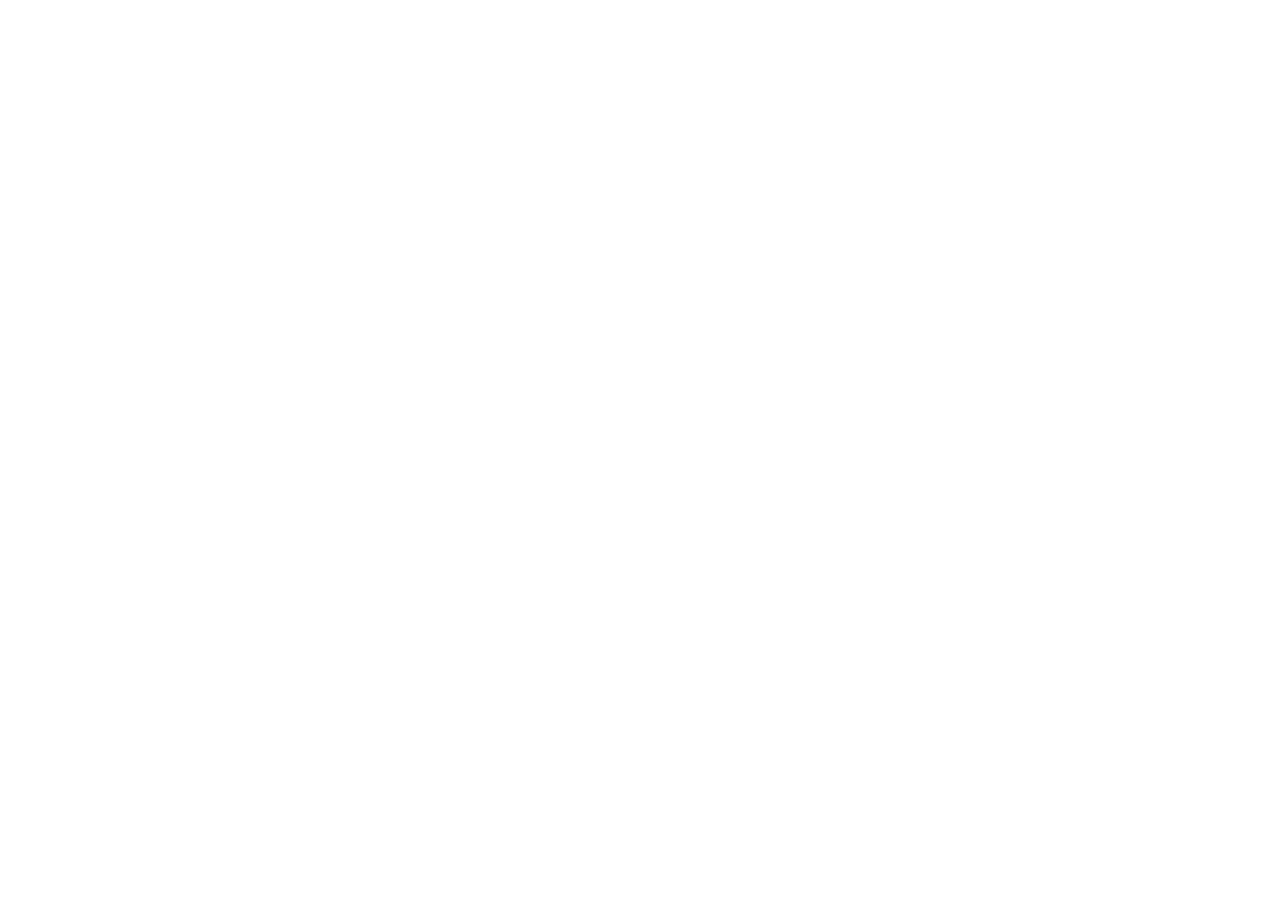
==== popupbox/index.html @ 10ce8d3e "setup HTML" ====
<!-- https://www.youtube.com/watch?v=9pXGz6Dv3q0 -->
<!DOCTYPE html>
<html lang="en">
<head>
    <meta charset="UTF-8">
    <meta name="viewport" content="width=device-width, initial-scale=1.0">
    <meta http-equiv="X-UA-Compatible" content="ie=edge">
    <title>popup box</title>
</head>
<body>
    <div class="container">
        <div class="box">
            <div class="imgBox">
                
            </div>
            <div class="content"></div>
        </div>
    </div>
</body>
</html>
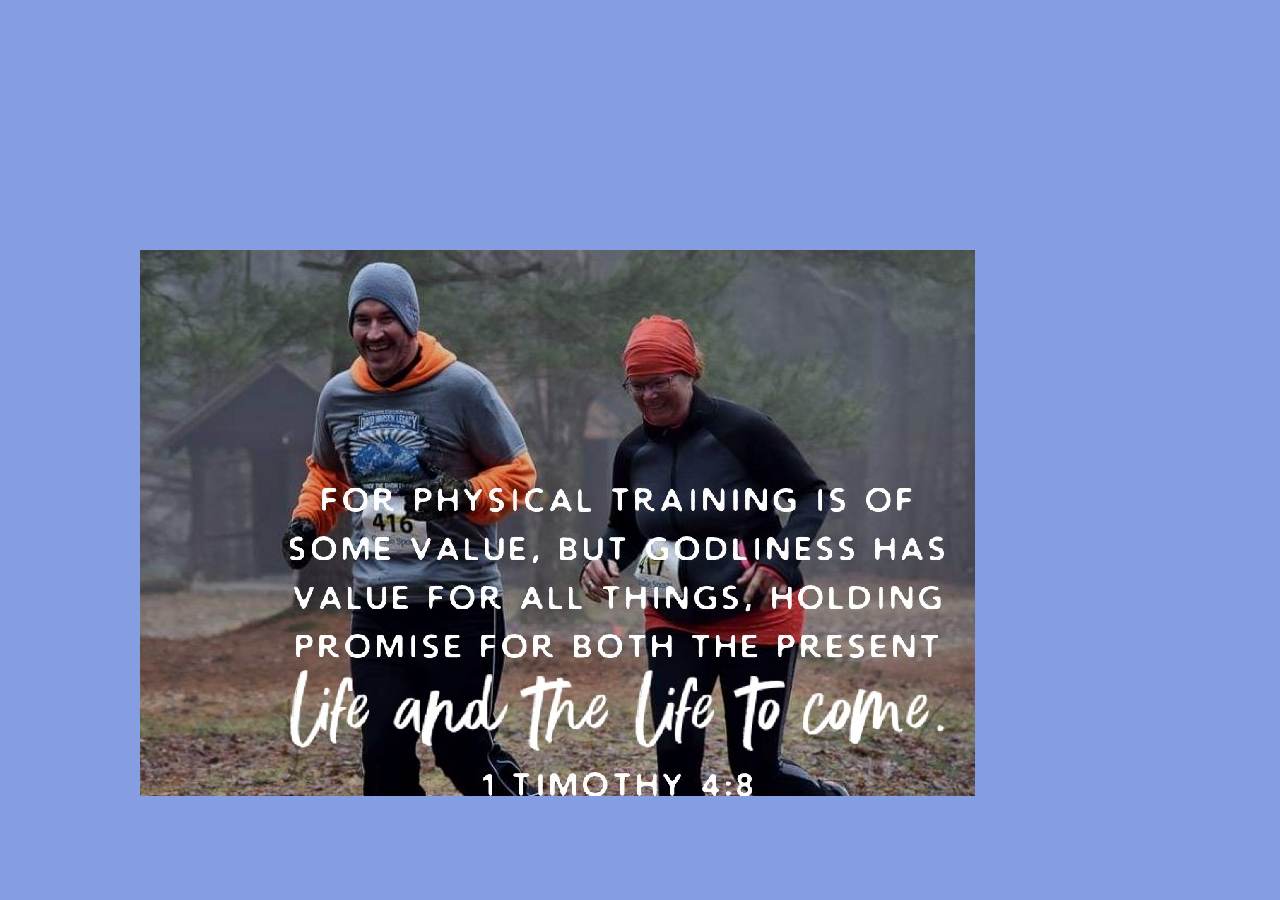
==== commit 8028ddd1: "set body style in CSS , styled container and box" ====
--- a/popupbox/index.html
+++ b/popupbox/index.html
@@ -5,13 +5,14 @@
     <meta charset="UTF-8">
     <meta name="viewport" content="width=device-width, initial-scale=1.0">
     <meta http-equiv="X-UA-Compatible" content="ie=edge">
+    <link rel="stylesheet" href="style.css">
     <title>popup box</title>
 </head>
 <body>
     <div class="container">
         <div class="box">
             <div class="imgBox">
-                
+<img src="/images/1strun2019.jpg" alt="yankee springs 10k">
             </div>
             <div class="content"></div>
         </div>
--- a/popupbox/style.css
+++ b/popupbox/style.css
@@ -0,0 +1,32 @@
+@import url(https://fonts.googleapis.com/css?family=Heebo:100,300,regular,500,700,800,900);
+
+body{
+    margin: 0;
+    padding: 0;
+    display: flex;
+    justify-content: center;
+    align-items: center;
+    min-height: 100vh;
+    background: #859ee2;
+    font-family: "Heebo",sans-serif;
+}
+.container{
+    width: 1000px;
+    display: flex;
+    flex-wrap: wrap;
+    justify-content: space-between;
+}
+.box{
+    position: relative;
+    width: 300px;
+    height: 400px;
+    background: #000;
+    box-shadow:0 30px 30px rgba(0,0,0,.5 green, blue, alpha) ;
+}
+.box .imgBox{
+    position: absolute;
+ top: 0;
+ left: 0;
+ width: 100%;
+ height: 100%;
+}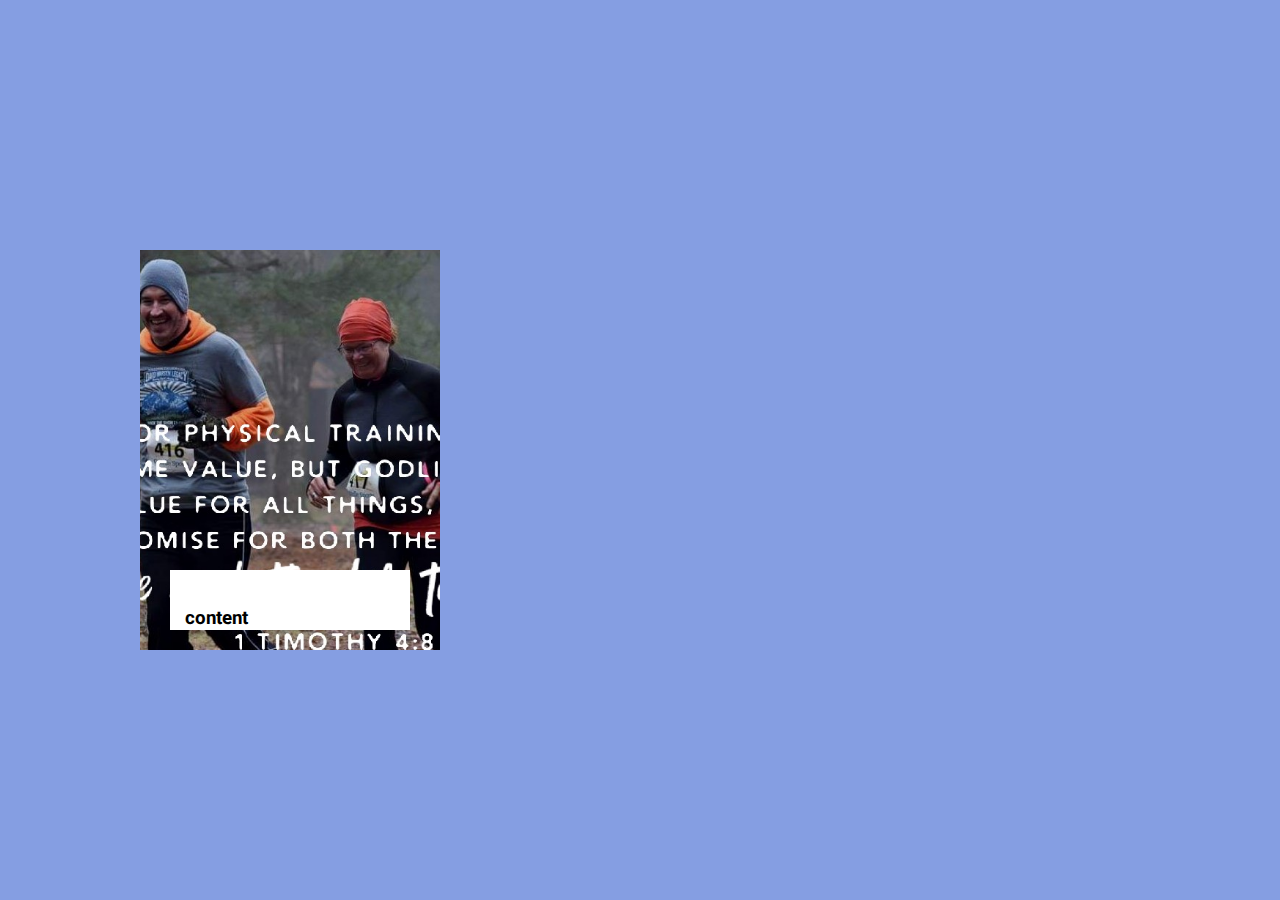
==== commit be0ee1d8: "added content to html" ====
--- a/popupbox/index.html
+++ b/popupbox/index.html
@@ -14,7 +14,12 @@
             <div class="imgBox">
 <img src="/images/1strun2019.jpg" alt="yankee springs 10k">
             </div>
-            <div class="content"></div>
+            <div class="content">
+                <h3>content</h3>
+                <p>Lorem ipsum dolor sit amet consectetur adipisicing elit. Perferendis consectetur incidunt consequuntur laboriosam deleniti! Ratione dolorum quasi repellendus fugiat commodi! Sapiente incidunt ipsum consequatur doloribus distinctio quisquam a voluptatibus aliquam veritatis aspernatur veniam illum, eligendi quam doloremque ea, unde explicabo animi neque asperiores nemo ut earum? Magni totam non sit!</p>
+            </div>
+          
+
         </div>
     </div>
 </body>
--- a/popupbox/style.css
+++ b/popupbox/style.css
@@ -29,4 +29,38 @@
  left: 0;
  width: 100%;
  height: 100%;
+}
+.box .imgBox img{
+    position: absolute;
+    top: 0;
+    left: 0;
+    width: 100%;
+ height: 100%;
+ object-fit: cover;
+ transition: 0.5s;
+}
+
+.box:hover .imgBox img {
+    opacity:0;
+
+}
+.box .content{
+position: absolute;
+bottom: 20px;
+left: 10%;
+width: 80%;
+height: 60px;
+background: #fff;
+transition: 0.5s;
+overflow:hidden;
+padding: 15px;
+box-sizing: border-box;
+}
+
+.box:hover .content{
+    height: 100%;
+    width: 100%;
+    bottom: 0;
+    left: 0;
+    
 }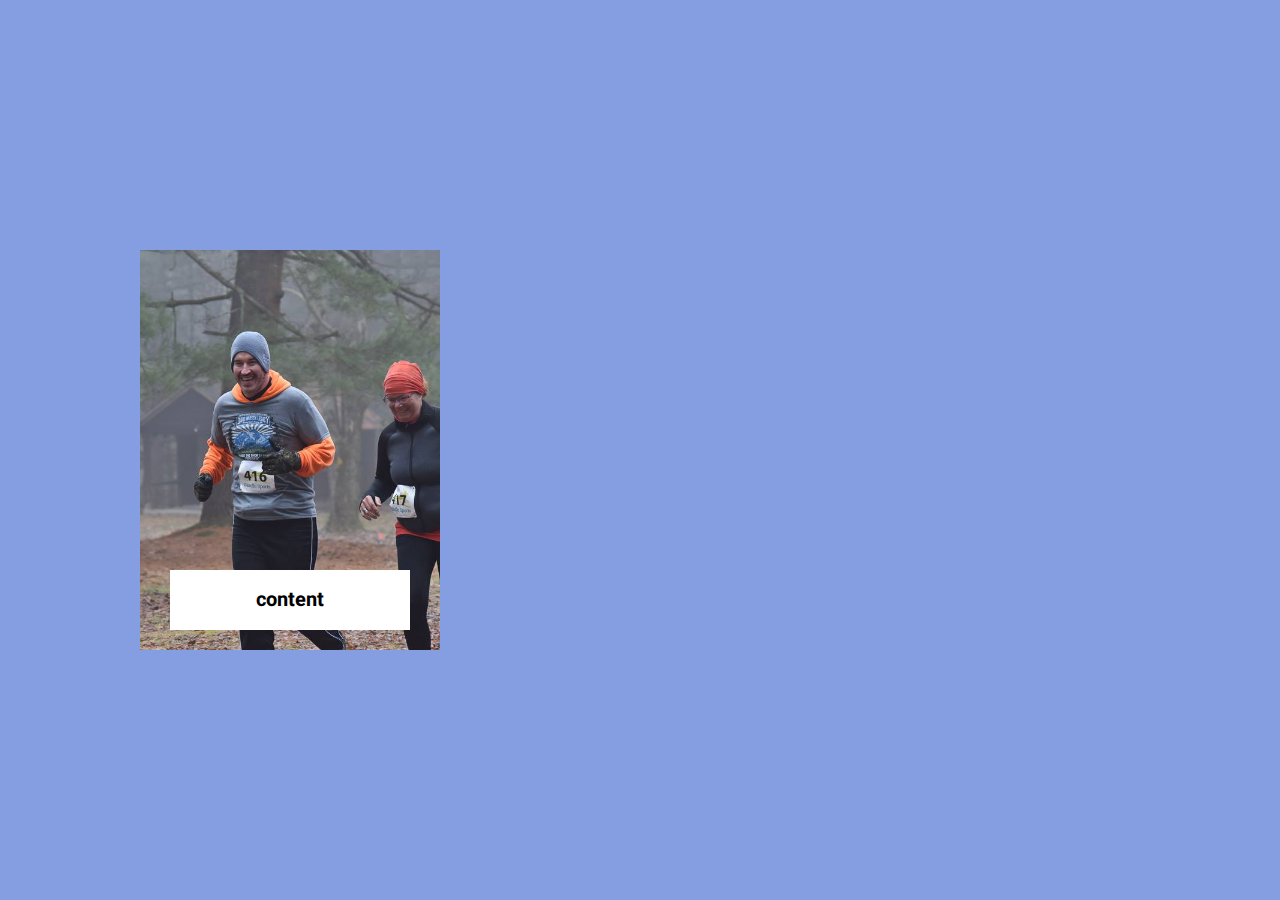
==== commit 7db8d9a0: "completed box and it is working" ====
--- a/popupbox/index.html
+++ b/popupbox/index.html
@@ -12,7 +12,7 @@
     <div class="container">
         <div class="box">
             <div class="imgBox">
-<img src="/images/1strun2019.jpg" alt="yankee springs 10k">
+<img src="/images/yankeesprings2019.jpg" alt="yankee springs 10k">
             </div>
             <div class="content">
                 <h3>content</h3>
--- a/popupbox/style.css
+++ b/popupbox/style.css
@@ -62,5 +62,24 @@
     width: 100%;
     bottom: 0;
     left: 0;
+
+}
+.box .content h3{
+margin: 0;
+padding: 0;
+font-size: 20px;
+text-align: center;
+}
+.box .content p{
+    margin: 10px 0 0 ;
+    padding: 0;
+    opacity: 0;
+    transition: 0,5s;
+    text-align: justify;
+
+}
+.box:hover .content p{
+    opacity: 1; 
+    transition-delay:0.5s ;
     
 }